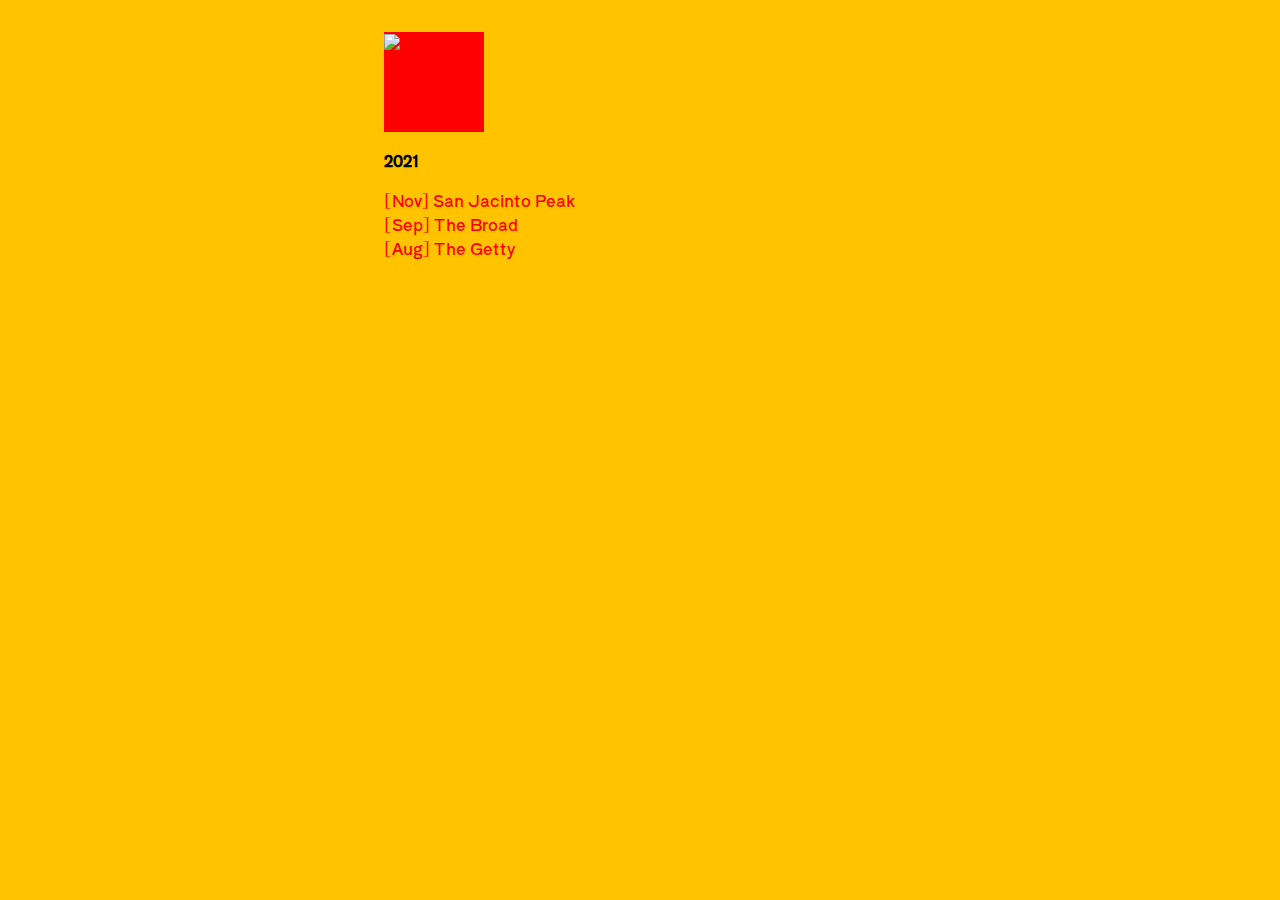
==== index.html @ 38fe7ae0 "Update index.html" ====
<!DOCTYPE html>
<html lang="en">
  <head>
    <meta charset="utf-8">
    <meta name="viewport" content="width=device-width, initial-scale=1">
    <link rel="stylesheet" href="/css/style.css">
  </head>
  <body>
    <div class="container">
    <a href="#">
      <div class="logo">
        <img src="https://mtso.github.io/flappytamago/media/flappytamago.png" />
      </div>
    </a>
  <!--   <div class="title">
      <h1>flappy tamago</h1>
    </div> -->
    <div>
  <!--     <img class="image" src="https://via.placeholder.com/512x368" /> -->
  <!--     <img class="image" src="https://lh3.googleusercontent.com/pw/AM-JKLXriDOgg7FpZDJ8fDgonkyTtFNDFl99mMfBDLojcQ0QC8poDwIhJYtQ-yEZSuFBd9u6uuZ8o-9iWRVXTJ_I-l07hiASy9GCz5olj2pIBcZRVZHEdB2_KHooBz-EtaDInbCuxFR_vFRun5ZSS7KmAKxSmw=w2124-h1594-no?authuser=0" /> -->
    </div>

    <div class="timeline">
      <div class="year">2021</div>
      <div class=""><a href="/2021/san-jacinto-peak">[Nov] San Jacinto Peak</a></div>
      <div class=""><a href="#">[Sep] The Broad</a></div>
      <div class=""><a href="#">[Aug] The Getty</a></div>
    </div>
  </div>

  </body>
</html>
---- css/style.css ----
/* @import url('https://fonts.googleapis.com/css2?family=Praise&display=swap'); */
/* @import url('https://fonts.googleapis.com/css2?family=Praise&family=Space+Mono:wght@400;700&display=swap'); */
@import url('https://fonts.googleapis.com/css2?family=Gloria+Hallelujah&family=Praise&family=Shippori+Antique&family=Space+Mono:wght@400;700&display=swap');

body {
  font-family: 'Space Mono';
  background-color: #FFC300;
}

.container {
  margin: 0 auto;
  max-width: 512px; /*768px;*/
}
.logo {
  width: 100px;
  height: 100px;
  background-color: red;
  margin: 2em 0 1em;
}
.title {
  font-family: 'Gloria Hallelujah';
  width: 100%;
  text-align: center;
  color:  #C70039;
 /*  color: #581845; #C70039;*/
}
.timeline {
  font-family: 'Shippori Antique';
}
.timeline a {
  color: red;
  text-decoration: none;
}
.timeline a:hover {
  text-decoration: underline;
}
.year {
  font-weight: bold;
  margin-bottom: 1em;
}
.image {
  width: 48.5%;
  margin-right: 0.05em;
}

.logo img {
  width: 100%;
}
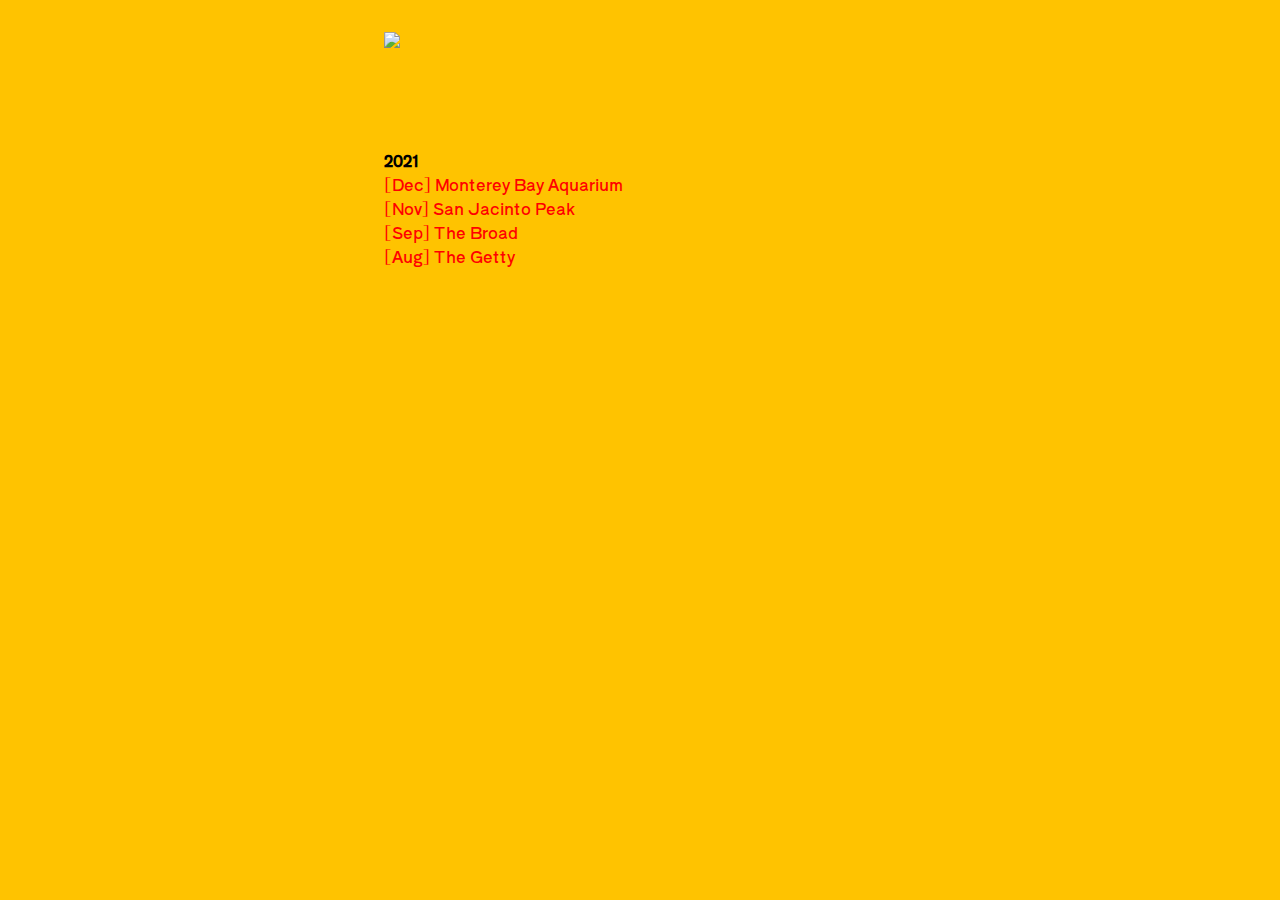
==== commit 7335af94: "Add monterey-bay-aquarium" ====
--- a/index.html
+++ b/index.html
@@ -7,26 +7,19 @@
   </head>
   <body>
     <div class="container">
-    <a href="#">
-      <div class="logo">
-        <img src="https://mtso.github.io/flappytamago/media/flappytamago.png" />
+      <a href="/">
+        <div class="logo">
+          <img src="https://mtso.github.io/flappytamago/media/flappytamago.png" />
+        </div>
+      </a>
+
+      <div class="timeline">
+        <div class="year">2021</div>
+        <div class="index-link"><a href="/2021/monterey-bay-aquarium">[Dec] Monterey Bay Aquarium</a></div>
+        <div class="index-link"><a href="/2021/san-jacinto-peak">[Nov] San Jacinto Peak</a></div>
+        <div class="index-link">[Sep] The Broad</div>
+        <div class="index-link">[Aug] The Getty</div>
       </div>
-    </a>
-  <!--   <div class="title">
-      <h1>flappy tamago</h1>
-    </div> -->
-    <div>
-  <!--     <img class="image" src="https://via.placeholder.com/512x368" /> -->
-  <!--     <img class="image" src="https://lh3.googleusercontent.com/pw/AM-JKLXriDOgg7FpZDJ8fDgonkyTtFNDFl99mMfBDLojcQ0QC8poDwIhJYtQ-yEZSuFBd9u6uuZ8o-9iWRVXTJ_I-l07hiASy9GCz5olj2pIBcZRVZHEdB2_KHooBz-EtaDInbCuxFR_vFRun5ZSS7KmAKxSmw=w2124-h1594-no?authuser=0" /> -->
     </div>
-
-    <div class="timeline">
-      <div class="year">2021</div>
-      <div class=""><a href="/2021/san-jacinto-peak">[Nov] San Jacinto Peak</a></div>
-      <div class=""><a href="#">[Sep] The Broad</a></div>
-      <div class=""><a href="#">[Aug] The Getty</a></div>
-    </div>
-  </div>
-
   </body>
 </html>
--- a/css/style.css
+++ b/css/style.css
@@ -1,6 +1,7 @@
 /* @import url('https://fonts.googleapis.com/css2?family=Praise&display=swap'); */
 /* @import url('https://fonts.googleapis.com/css2?family=Praise&family=Space+Mono:wght@400;700&display=swap'); */
-@import url('https://fonts.googleapis.com/css2?family=Gloria+Hallelujah&family=Praise&family=Shippori+Antique&family=Space+Mono:wght@400;700&display=swap');
+/* @import url('https://fonts.googleapis.com/css2?family=Gloria+Hallelujah&family=Praise&family=Shippori+Antique&family=Space+Mono:wght@400;700&display=swap'); */
+@import url('https://fonts.googleapis.com/css2?family=Gloria+Hallelujah&family=Shippori+Antique&display=swap');
 
 body {
   font-family: 'Space Mono';
@@ -8,13 +9,12 @@
 }
 
 .container {
-  margin: 0 auto;
+  margin: 0 auto 2.5em;
   max-width: 512px; /*768px;*/
 }
 .logo {
   width: 100px;
   height: 100px;
-  background-color: red;
   margin: 2em 0 1em;
 }
 .title {
@@ -34,15 +34,34 @@
 .timeline a:hover {
   text-decoration: underline;
 }
+.index-link {
+  color: red;
+}
 .year {
   font-weight: bold;
-  margin-bottom: 1em;
-}
-.image {
-  width: 48.5%;
-  margin-right: 0.05em;
 }
 
 .logo img {
   width: 100%;
 }
+
+.page-title {
+  margin-bottom: 1em;
+}
+
+.flexrow {
+   display: flex;
+   align-items:stretch;
+   flex-wrap: wrap;
+   grid-gap: 8px;
+}
+.flexcol {
+  width: calc(50% - 4px);
+}
+
+::selection {
+  background: #221CFF;
+}
+::-moz-selection {
+  background: #221CFF;
+}
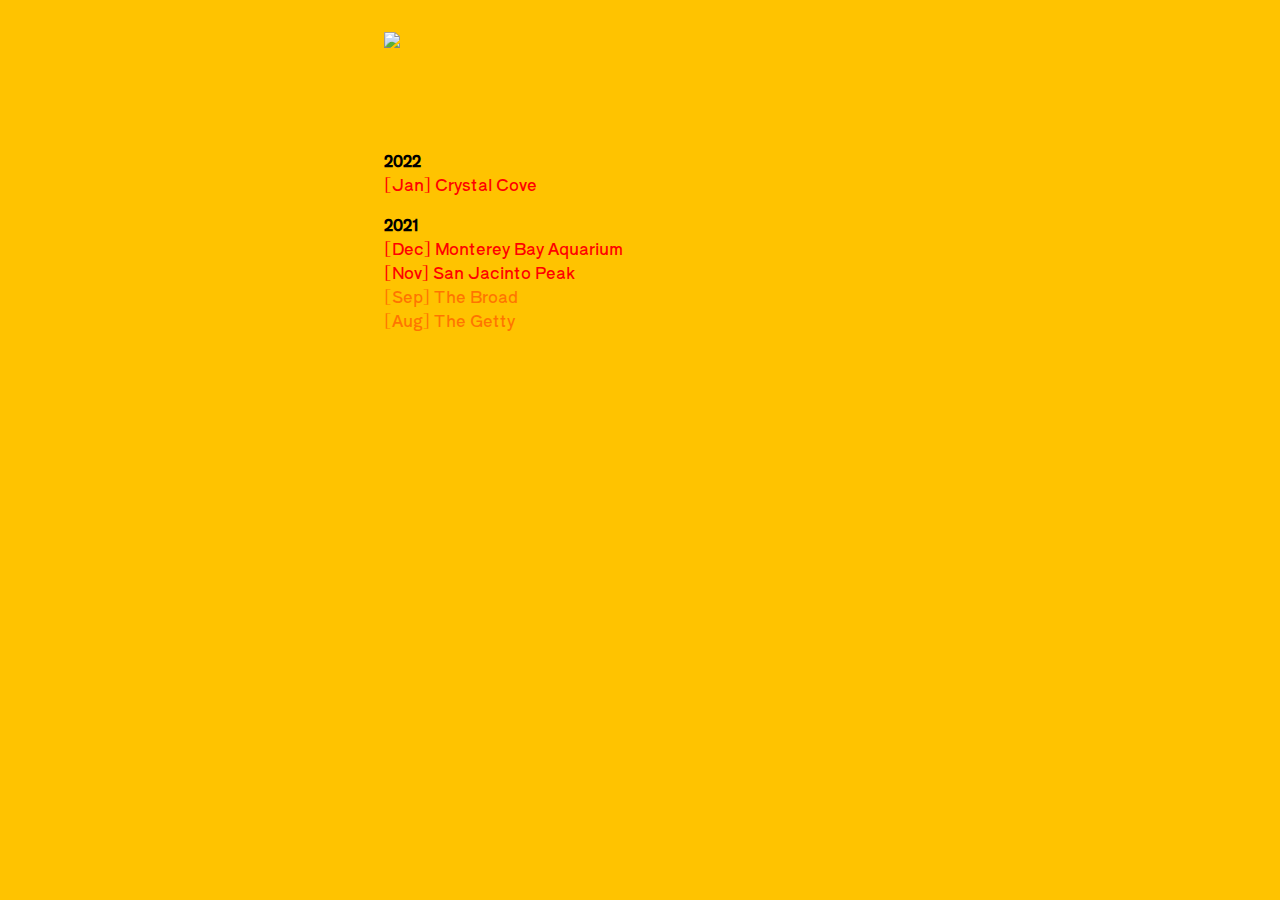
==== commit cac68696: "Add 2022/crystal-cove" ====
--- a/index.html
+++ b/index.html
@@ -14,11 +14,14 @@
       </a>
 
       <div class="timeline">
+        <div class="year">2022</div>
+        <div class="index-link"><a href="/2022/crystal-cove">[Jan] Crystal Cove</a></div>
+
         <div class="year">2021</div>
         <div class="index-link"><a href="/2021/monterey-bay-aquarium">[Dec] Monterey Bay Aquarium</a></div>
         <div class="index-link"><a href="/2021/san-jacinto-peak">[Nov] San Jacinto Peak</a></div>
-        <div class="index-link">[Sep] The Broad</div>
-        <div class="index-link">[Aug] The Getty</div>
+        <div class="index-link muted">[Sep] The Broad</div>
+        <div class="index-link muted">[Aug] The Getty</div>
       </div>
     </div>
   </body>
--- a/css/style.css
+++ b/css/style.css
@@ -39,6 +39,7 @@
 }
 .year {
   font-weight: bold;
+  margin-top: 1em;
 }
 
 .logo img {
@@ -58,6 +59,9 @@
 .flexcol {
   width: calc(50% - 4px);
 }
+.flexcol-full {
+  width: 100%;
+}
 
 ::selection {
   background: #221CFF;
@@ -65,3 +69,7 @@
 ::-moz-selection {
   background: #221CFF;
 }
+
+.muted {
+  opacity: 0.4;
+}
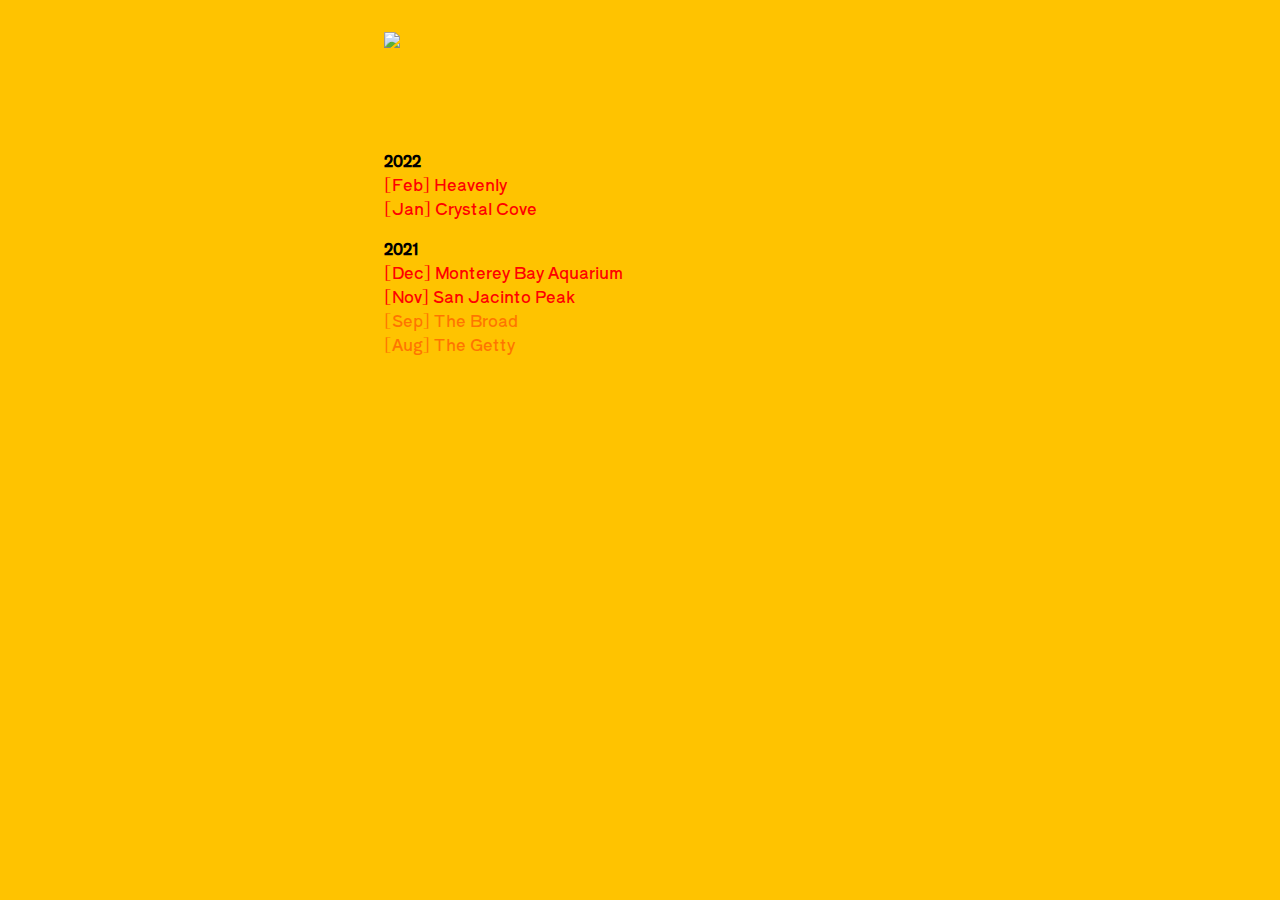
==== commit 58508c79: "Add Feb 2022 heavenly ski trip" ====
--- a/index.html
+++ b/index.html
@@ -15,6 +15,7 @@
 
       <div class="timeline">
         <div class="year">2022</div>
+        <div class="index-link"><a href="/2022/heavenly">[Feb] Heavenly</a></div>
         <div class="index-link"><a href="/2022/crystal-cove">[Jan] Crystal Cove</a></div>
 
         <div class="year">2021</div>
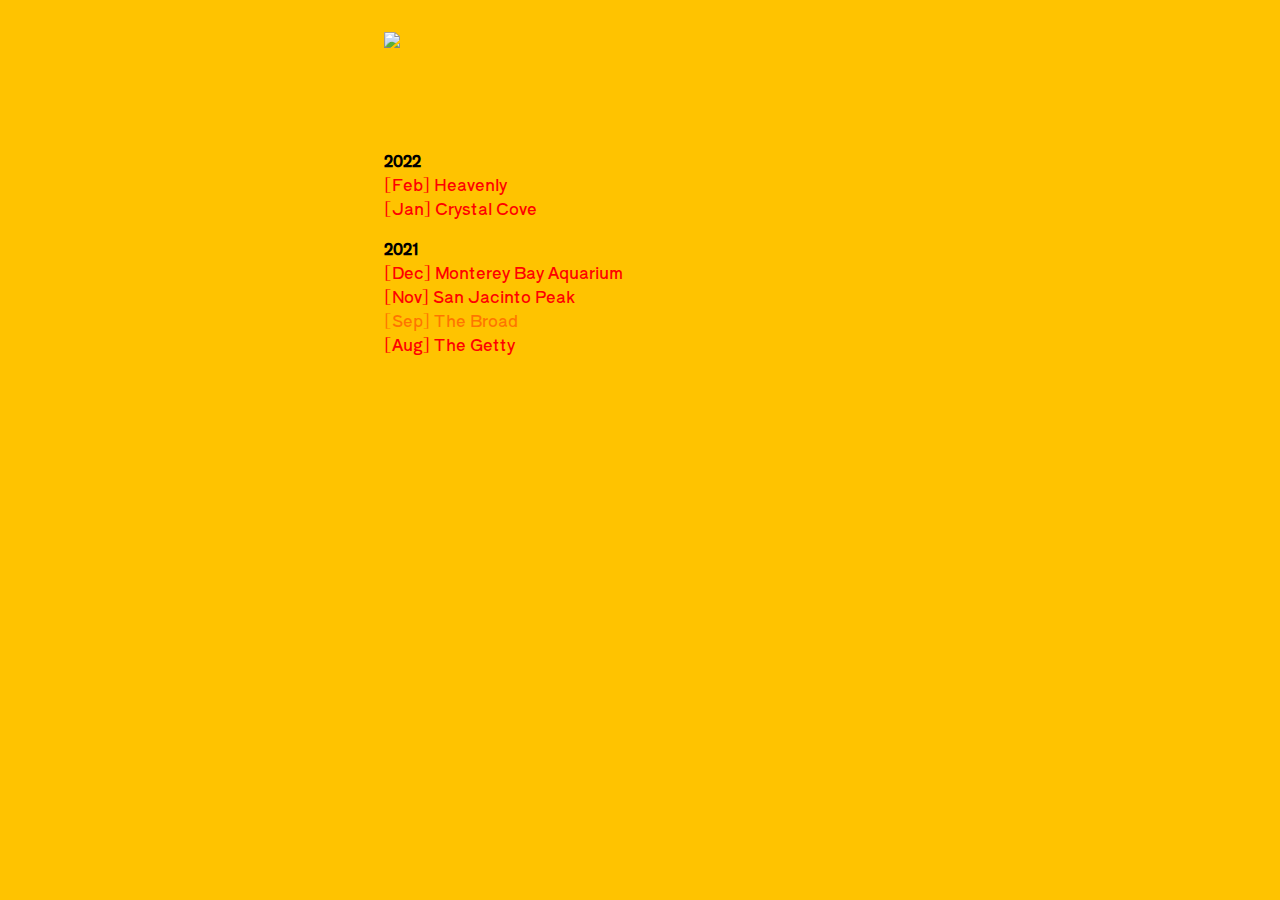
==== commit cd9a94c0: "Merge branch 'main' of https://github.com/mtso/flappytamago" ====
--- a/index.html
+++ b/index.html
@@ -22,7 +22,7 @@
         <div class="index-link"><a href="/2021/monterey-bay-aquarium">[Dec] Monterey Bay Aquarium</a></div>
         <div class="index-link"><a href="/2021/san-jacinto-peak">[Nov] San Jacinto Peak</a></div>
         <div class="index-link muted">[Sep] The Broad</div>
-        <div class="index-link muted">[Aug] The Getty</div>
+        <div class="index-link"><a href="/2021/the-getty">[Aug] The Getty</a></div>
       </div>
     </div>
   </body>
